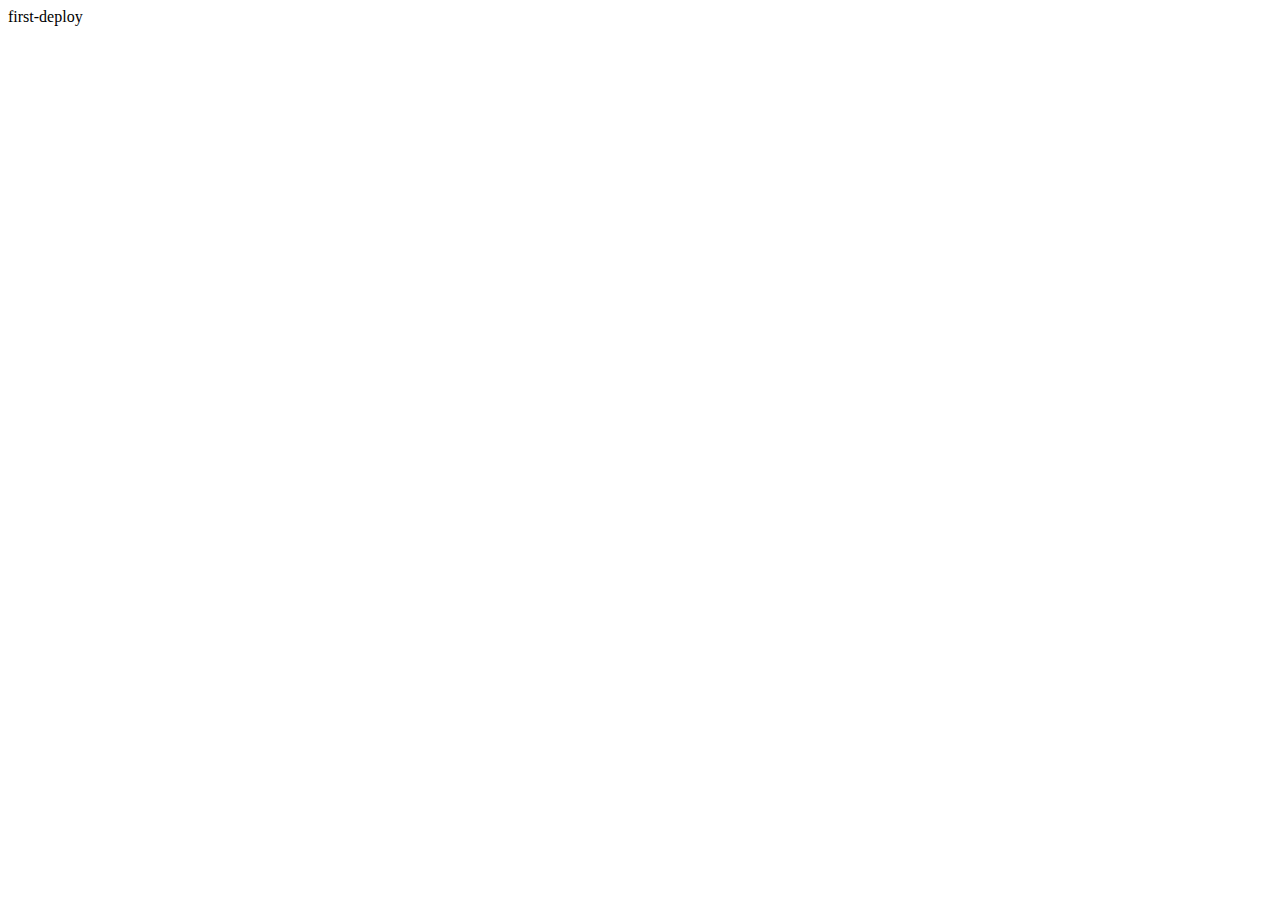
==== index.html @ 631bee7e "init: start" ====
<!DOCTYPE html>
<html lang="en">
  <head>
    <meta charset="UTF-8" />
    <meta http-equiv="X-UA-Compatible" content="IE=edge" />
    <meta name="viewport" content="width=device-width, initial-scale=1.0" />
    <title>Document</title>
  </head>
  <body>
    first-deploy
  </body>
</html>
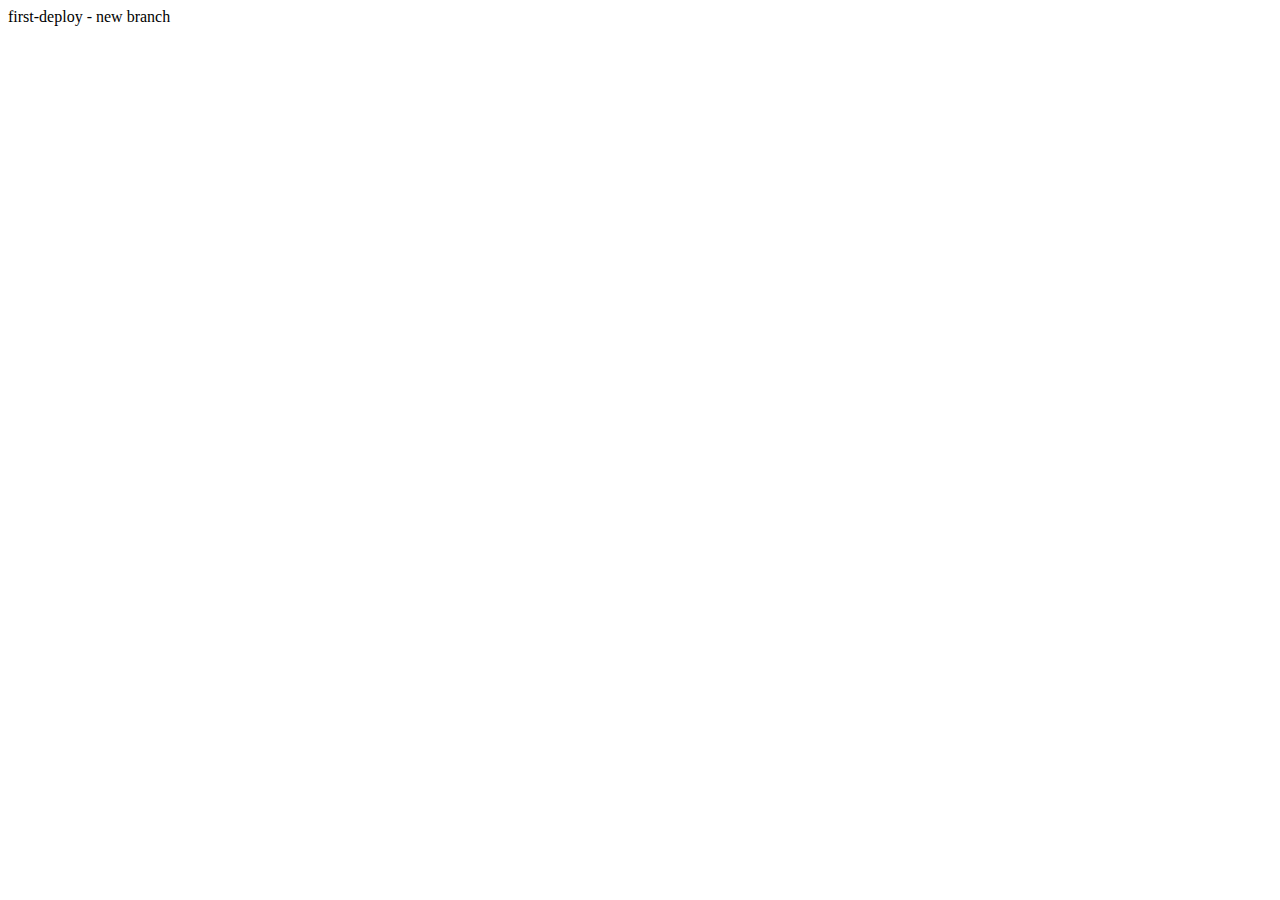
==== commit 7c015ce1: "init: new branch" ====
--- a/index.html
+++ b/index.html
@@ -7,6 +7,6 @@
     <title>Document</title>
   </head>
   <body>
-    first-deploy
+    first-deploy - new branch
   </body>
 </html>
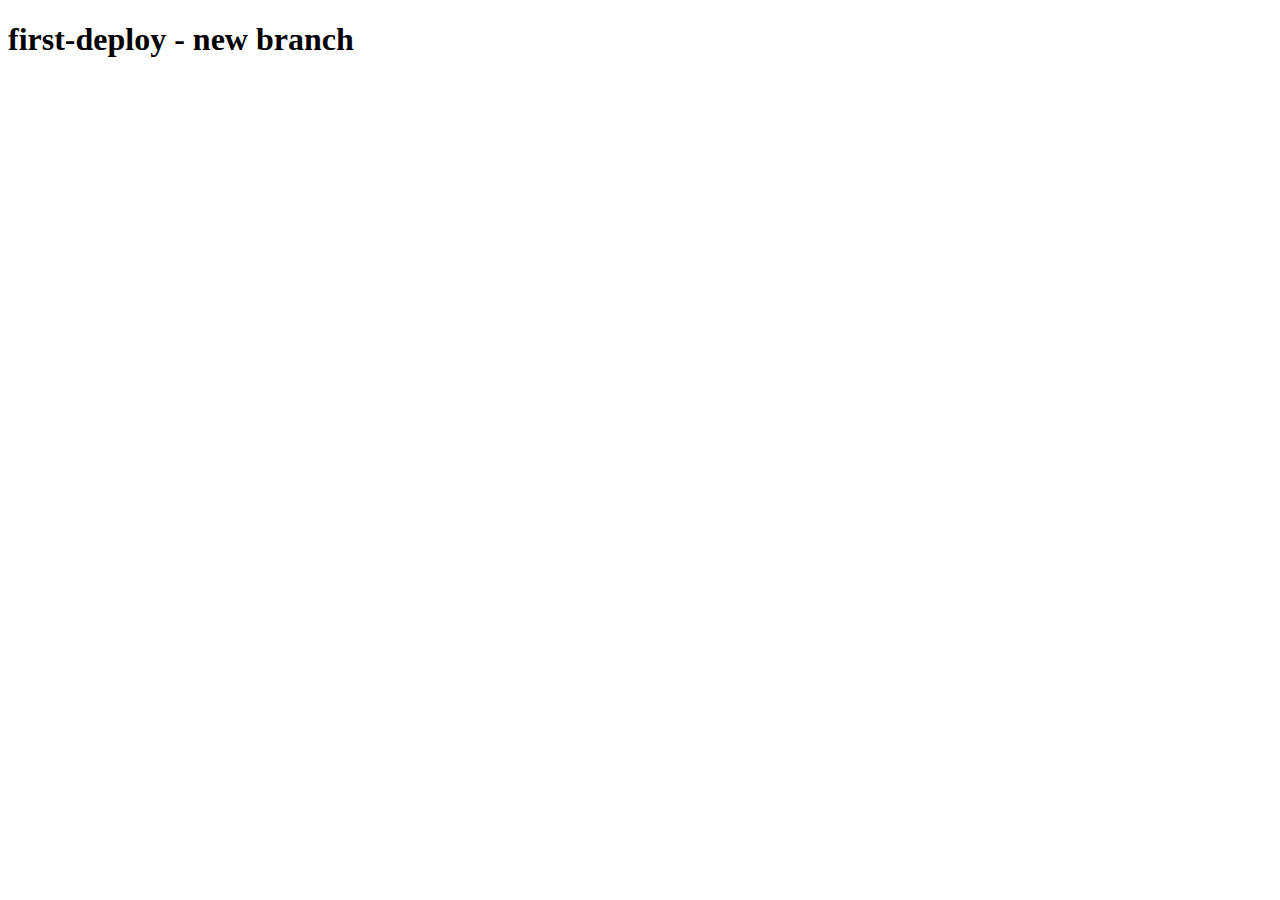
==== commit d8bed190: "init: h1" ====
--- a/index.html
+++ b/index.html
@@ -7,6 +7,6 @@
     <title>Document</title>
   </head>
   <body>
-    first-deploy - new branch
+    <h1>first-deploy - new branch</h1>
   </body>
 </html>
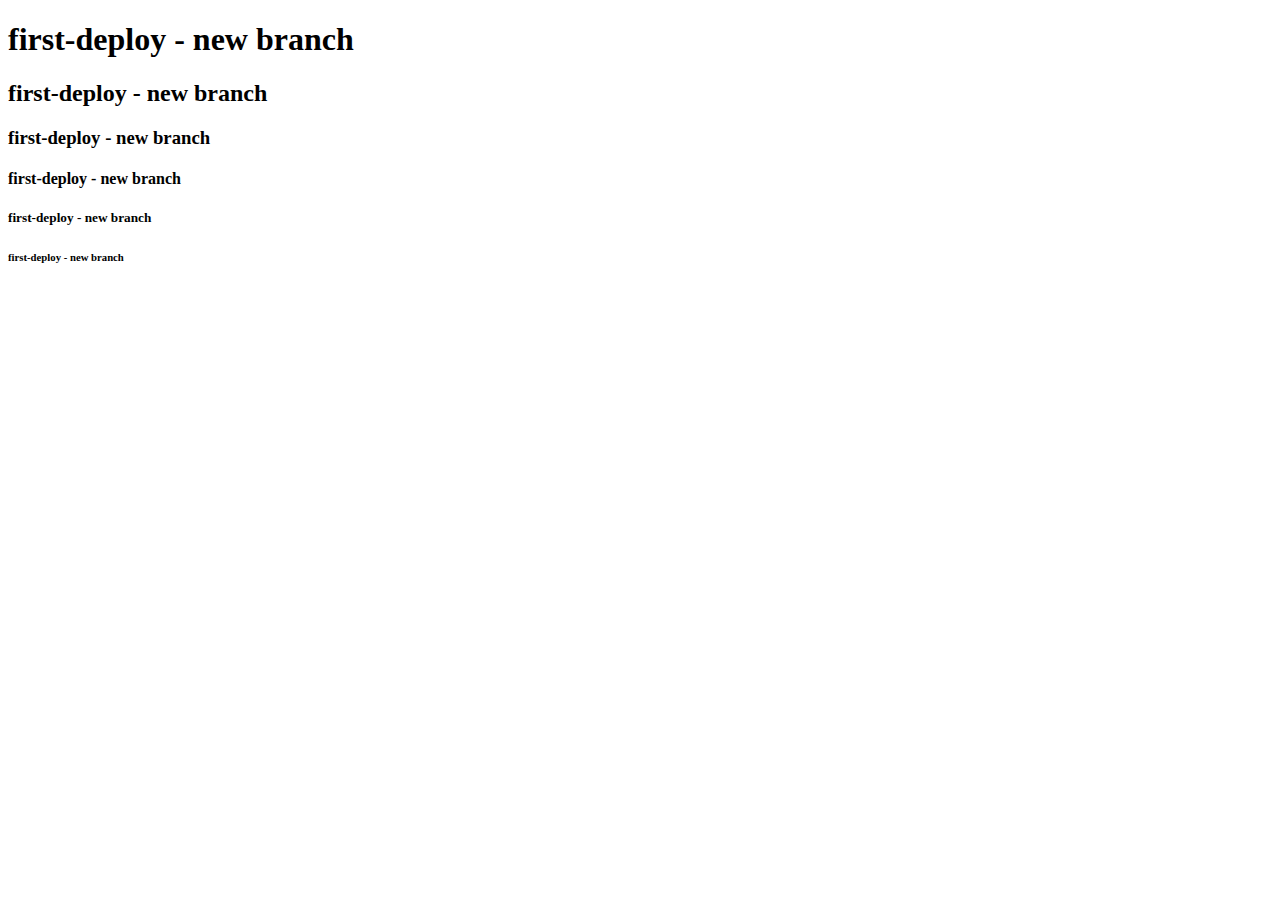
==== commit e6367665: "init: headers" ====
--- a/index.html
+++ b/index.html
@@ -8,5 +8,10 @@
   </head>
   <body>
     <h1>first-deploy - new branch</h1>
+    <h2>first-deploy - new branch</h2>
+    <h3>first-deploy - new branch</h3>
+    <h4>first-deploy - new branch</h4>
+    <h5>first-deploy - new branch</h5>
+    <h6>first-deploy - new branch</h6>
   </body>
 </html>
